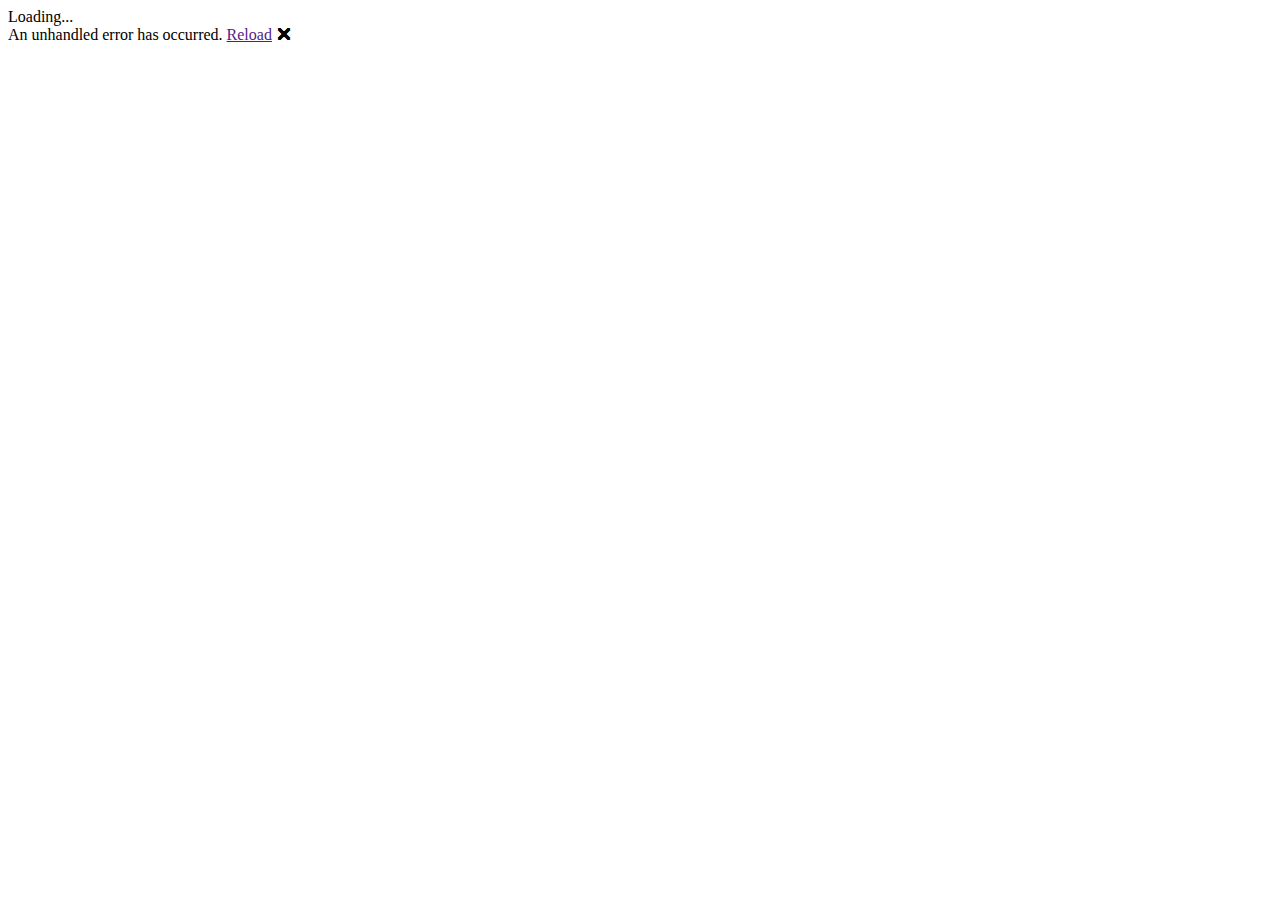
==== index.html @ 9f9029f9 "Publish" ====
﻿<!DOCTYPE html>
<html>

<head>
    <meta charset="utf-8" />
    <meta name="viewport" content="width=device-width, initial-scale=1.0, maximum-scale=1.0, user-scalable=no" />
    <title>Todos</title>
    <base href="TodoWasm/" />
    <link href="css/bootstrap/bootstrap.min.css" rel="stylesheet" />
    <link href="css/app.css" rel="stylesheet" />
    <link href="manifest.json" rel="manifest" />
    <link rel="apple-touch-icon" sizes="512x512" href="icon-512.png" />


   

</head>

<body>
    <app><div class="app-loading">Loading...</div></app>


    <!-- Start Single Page Apps for GitHub Pages -->
    <script type="text/javascript">
        // Single Page Apps for GitHub Pages
        // https://github.com/rafrex/spa-github-pages
        // Copyright (c) 2016 Rafael Pedicini, licensed under the MIT License
        // ----------------------------------------------------------------------
        // This script checks to see if a redirect is present in the query string
        // and converts it back into the correct url and adds it to the
        // browser's history using window.history.replaceState(...),
        // which won't cause the browser to attempt to load the new url.
        // When the single page app is loaded further down in this file,
        // the correct url will be waiting in the browser's history for
        // the single page app to route accordingly.
        (function (l) {
            if (l.search) {
                var q = {};
                l.search.slice(1).split('&').forEach(function (v) {
                    var a = v.split('=');
                    q[a[0]] = a.slice(1).join('=').replace(/~and~/g, '&');
                });
                if (q.p !== undefined) {
                    window.history.replaceState(null, null,
                        l.pathname.slice(0, -1) + (q.p || '') +
                        (q.q ? ('?' + q.q) : '') +
                        l.hash
                    );
                }
            }
        }(window.location))
    </script>
    <!-- End Single Page Apps for GitHub Pages -->


    <div id="blazor-error-ui">
        An unhandled error has occurred.
        <a href="" class="reload">Reload</a>
        <a class="dismiss">🗙</a>
    </div>
    <script src="_framework/blazor.webassembly.js"></script>
    <script>navigator.serviceWorker.register('service-worker.js');</script>
</body>

</html>
---- css/app.css ----
﻿@import url('open-iconic/font/css/open-iconic-bootstrap.min.css');

html, body {
    font-family: 'Helvetica Neue', Helvetica, Arial, sans-serif;
}

a, .btn-link {
    color: #0366d6;
}

.btn {
    border-radius: 0;
}

.btn-primary {
    color: #fff;
    background-color: #1b6ec2;
    border-color: #1861ac;
}

app {
    position: relative;
    display: flex;
    flex-direction: column;
}

.app-loading {
    height: 100vh;
    width: 100vw;
    overflow: hidden;
    background-image: linear-gradient(180deg, rgb(5, 39, 103) 0%, #3a0647 70%);
    
    font-size: 30px;
    text-align: center;
    color: white;
}

.app-loading > * 
{
    margin: auto;
}

.top-row {
    height: 3.5rem;
    display: flex;
    align-items: center;
}

.main {
    flex: 1;
}

    .main .top-row {
        background-color: #f7f7f7;
        border-bottom: 1px solid #d6d5d5;
        justify-content: flex-end;
    }

        .main .top-row > a, .main .top-row .btn-link {
            white-space: nowrap;
            margin-left: 1.5rem;
        }

.main .top-row a:first-child {
    overflow: hidden;
    text-overflow: ellipsis;
}

.sidebar {
    background-image: linear-gradient(180deg, rgb(5, 39, 103) 0%, #3a0647 70%);
}

    .sidebar .top-row {
        background-color: rgba(0,0,0,0.4);
    }

    .sidebar .navbar-brand {
        font-size: 1.1rem;
    }

    .sidebar .oi {
        width: 2rem;
        font-size: 1.1rem;
        vertical-align: text-top;
        top: -2px;
    }

    .sidebar .nav-item {
        font-size: 0.9rem;
        padding-bottom: 0.5rem;
    }

        .sidebar .nav-item:first-of-type {
            padding-top: 1rem;
        }

        .sidebar .nav-item:last-of-type {
            padding-bottom: 1rem;
        }

        .sidebar .nav-item a {
            color: #d7d7d7;
            border-radius: 4px;
            height: 3rem;
            display: flex;
            align-items: center;
            line-height: 3rem;
        }

            .sidebar .nav-item a.active {
                background-color: rgba(255,255,255,0.25);
                color: white;
            }

            .sidebar .nav-item a:hover {
                background-color: rgba(255,255,255,0.1);
                color: white;
            }

.content {
    padding-top: 1.1rem;
}

.navbar-toggler {
    background-color: rgba(255, 255, 255, 0.1);
}

.valid.modified:not([type=checkbox]) {
    outline: 1px solid #26b050;
}

.invalid {
    outline: 1px solid red;
}

.validation-message {
    color: red;
}

#blazor-error-ui {
    background: lightyellow;
    bottom: 0;
    box-shadow: 0 -1px 2px rgba(0, 0, 0, 0.2);
    display: none;
    left: 0;
    padding: 0.6rem 1.25rem 0.7rem 1.25rem;
    position: fixed;
    width: 100%;
    z-index: 1000;
}

#blazor-error-ui .dismiss {
    cursor: pointer;
    position: absolute;
    right: 0.75rem;
    top: 0.5rem;
}

@media (max-width: 767.98px) {
    .main .top-row:not(.auth) {
        display: none;
    }

    .main .top-row.auth {
        justify-content: space-between;
    }

    .main .top-row a, .main .top-row .btn-link {
        margin-left: 0;
    }
}

@media (min-width: 768px) {
    app {
        flex-direction: row;
    }

    .sidebar {
        width: 250px;
        height: 100vh;
        position: sticky;
        top: 0;
    }

    .main .top-row {
        position: sticky;
        top: 0;
    }

/*    .main > div {
        padding-left: 2rem !important;
        padding-right: 1.5rem !important;
    }*/

    .navbar-toggler {
        display: none;
    }

    .sidebar .collapse {
        /* Never collapse the sidebar for wide screens */
        display: block;
    }
}


.pointer {
    cursor: pointer;
}

/*.pointer > * {
    cursor: initial;
}*/


.bg-darken-2 {
    background-color: rgba(0, 0, 0, 0.02);
}

.bg-darken-5 {
    background-color: rgba(0, 0, 0, 0.05);
}

.bg-darken-10 {
    background-color: rgba(0, 0, 0, 0.1);
}

.border-bottom-darken-50 {
    border-bottom: solid rgba(0, 0, 0, 0.5);
}

.border-bottom-darken-20 {
    border-bottom: solid rgba(0, 0, 0, 0.2);
}

.bg-tint-green-3 {
    background-color: rgba(0, 255, 0, 0.03);
}
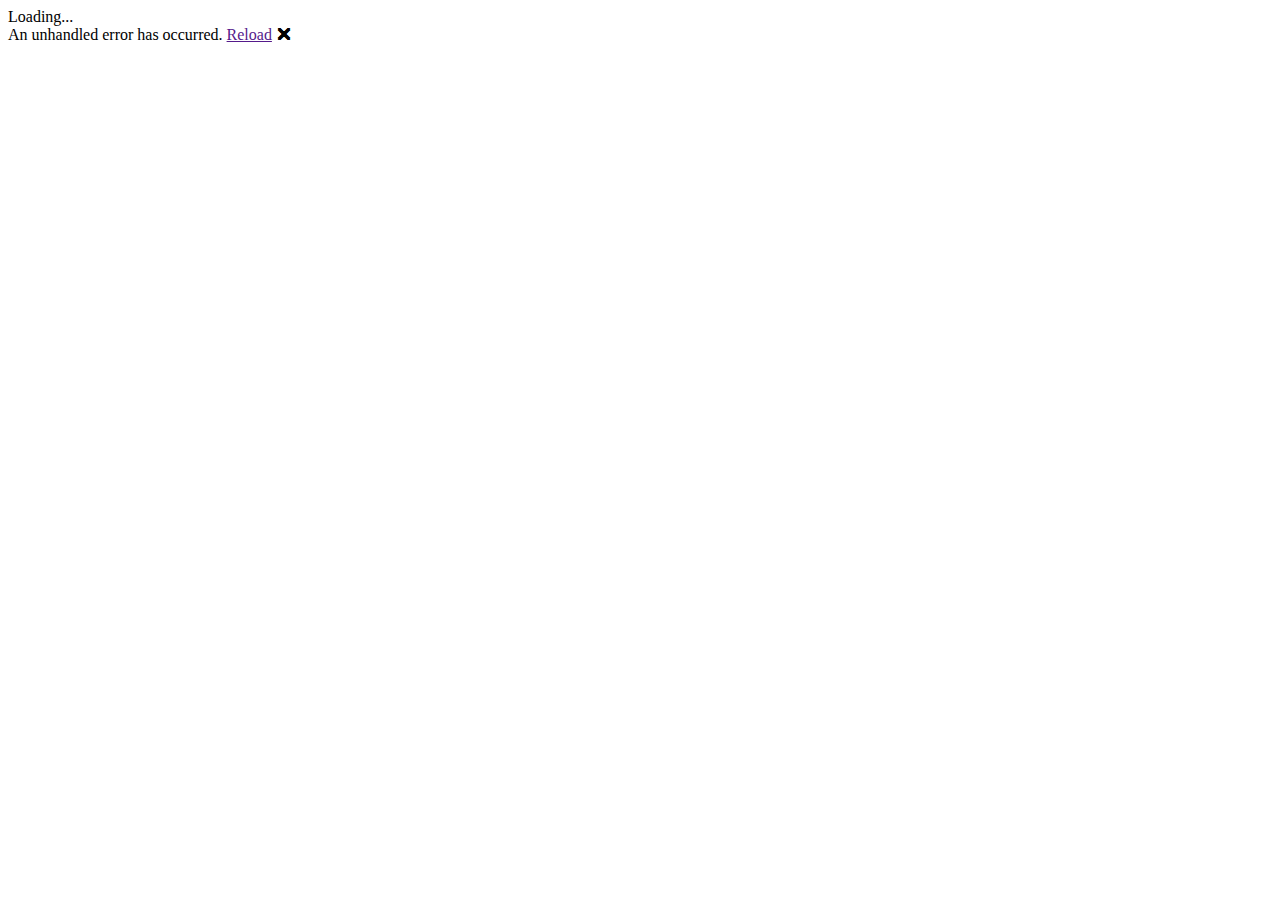
==== commit cbb92bfb: "Update index.html" ====
--- a/index.html
+++ b/index.html
@@ -5,7 +5,7 @@
     <meta charset="utf-8" />
     <meta name="viewport" content="width=device-width, initial-scale=1.0, maximum-scale=1.0, user-scalable=no" />
     <title>Todos</title>
-    <base href="TodoWasm/" />
+    <base href="TodoWasmPublish/" />
     <link href="css/bootstrap/bootstrap.min.css" rel="stylesheet" />
     <link href="css/app.css" rel="stylesheet" />
     <link href="manifest.json" rel="manifest" />
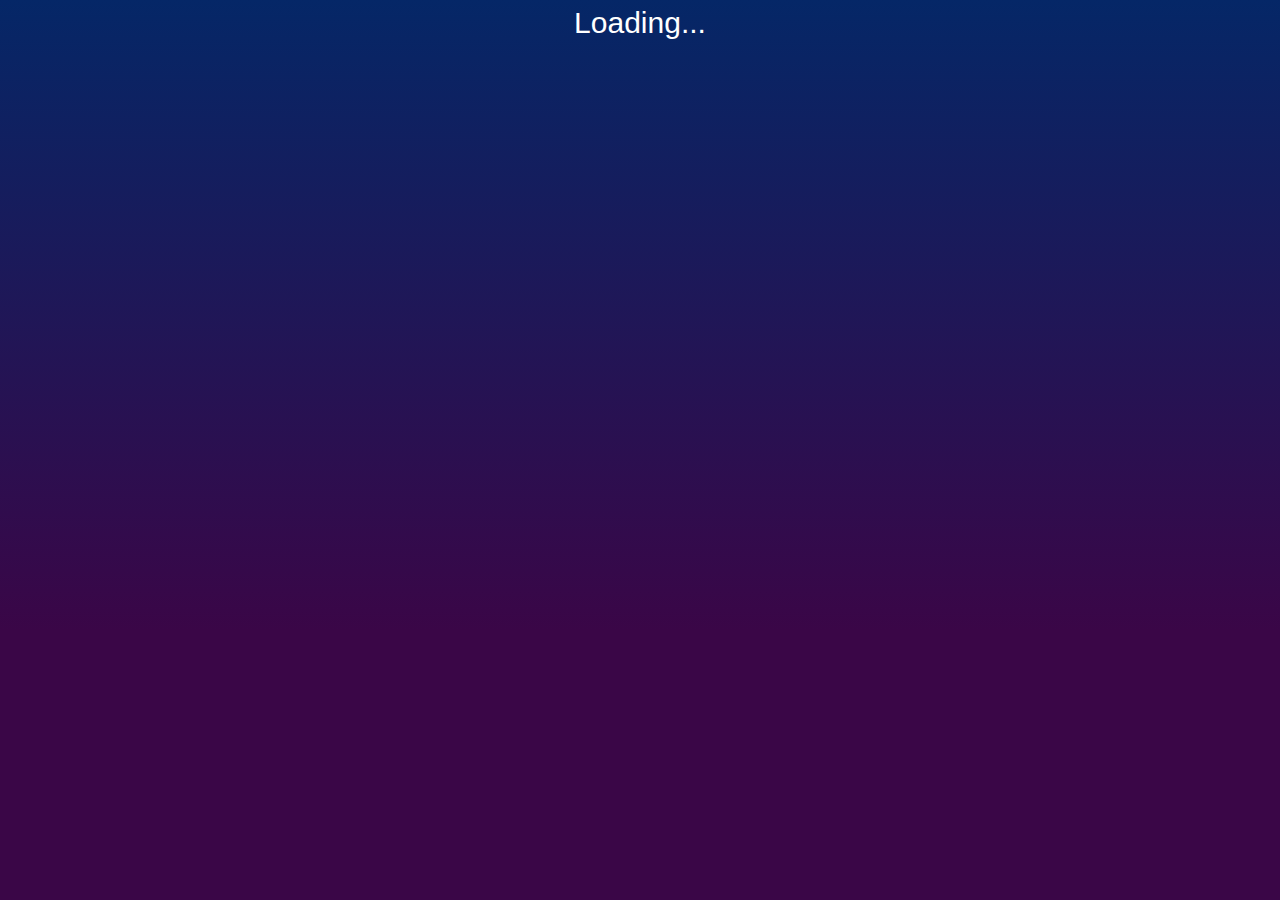
==== commit 9269d0df: "Changed back base url for testing" ====
--- a/index.html
+++ b/index.html
@@ -5,7 +5,7 @@
     <meta charset="utf-8" />
     <meta name="viewport" content="width=device-width, initial-scale=1.0, maximum-scale=1.0, user-scalable=no" />
     <title>Todos</title>
-    <base href="TodoWasmPublish/" />
+    <base href="/" />
     <link href="css/bootstrap/bootstrap.min.css" rel="stylesheet" />
     <link href="css/app.css" rel="stylesheet" />
     <link href="manifest.json" rel="manifest" />
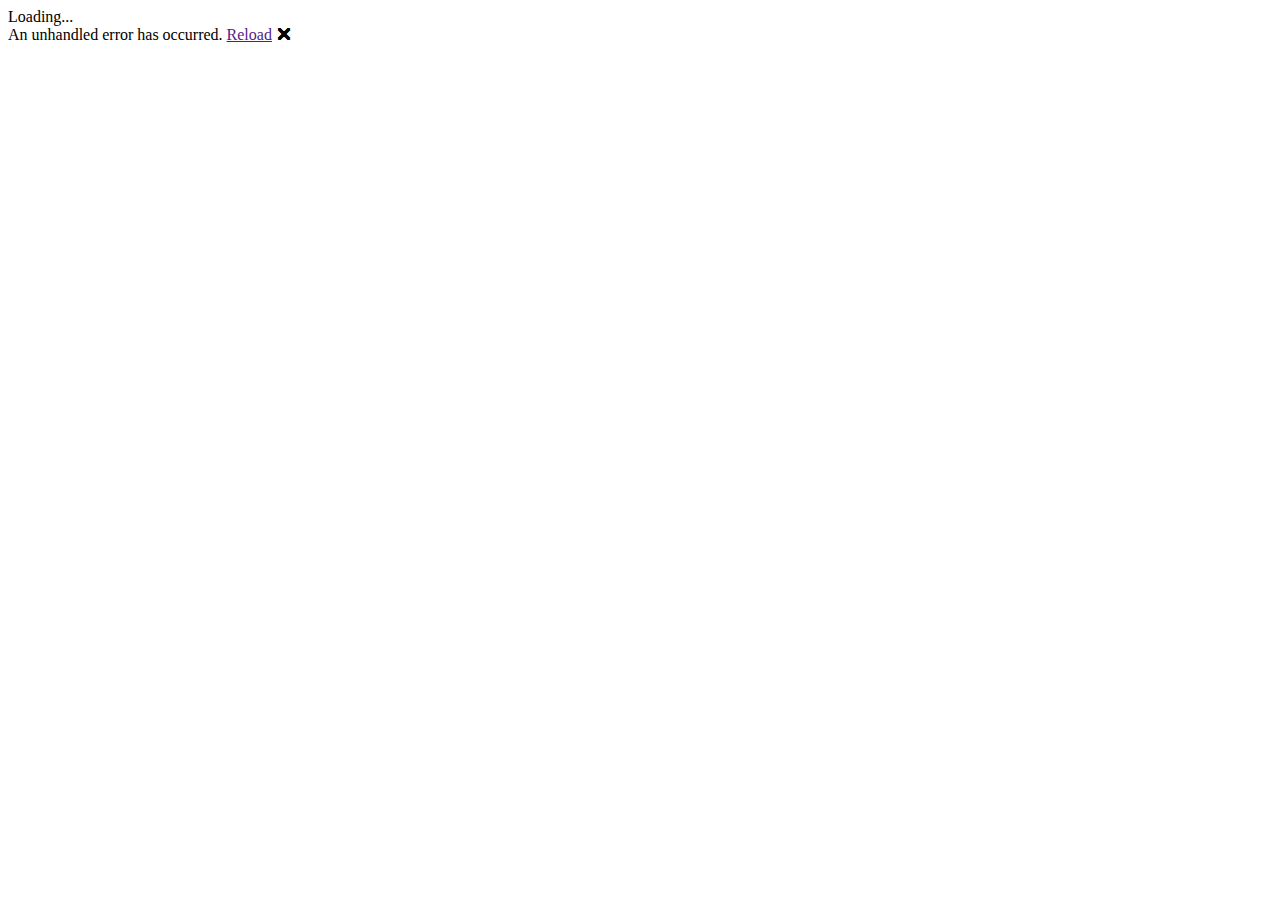
==== commit 50124996: "Update index.html" ====
--- a/index.html
+++ b/index.html
@@ -5,7 +5,7 @@
     <meta charset="utf-8" />
     <meta name="viewport" content="width=device-width, initial-scale=1.0, maximum-scale=1.0, user-scalable=no" />
     <title>Todos</title>
-    <base href="/" />
+    <base href="TodoWasmPublish/" />
     <link href="css/bootstrap/bootstrap.min.css" rel="stylesheet" />
     <link href="css/app.css" rel="stylesheet" />
     <link href="manifest.json" rel="manifest" />
